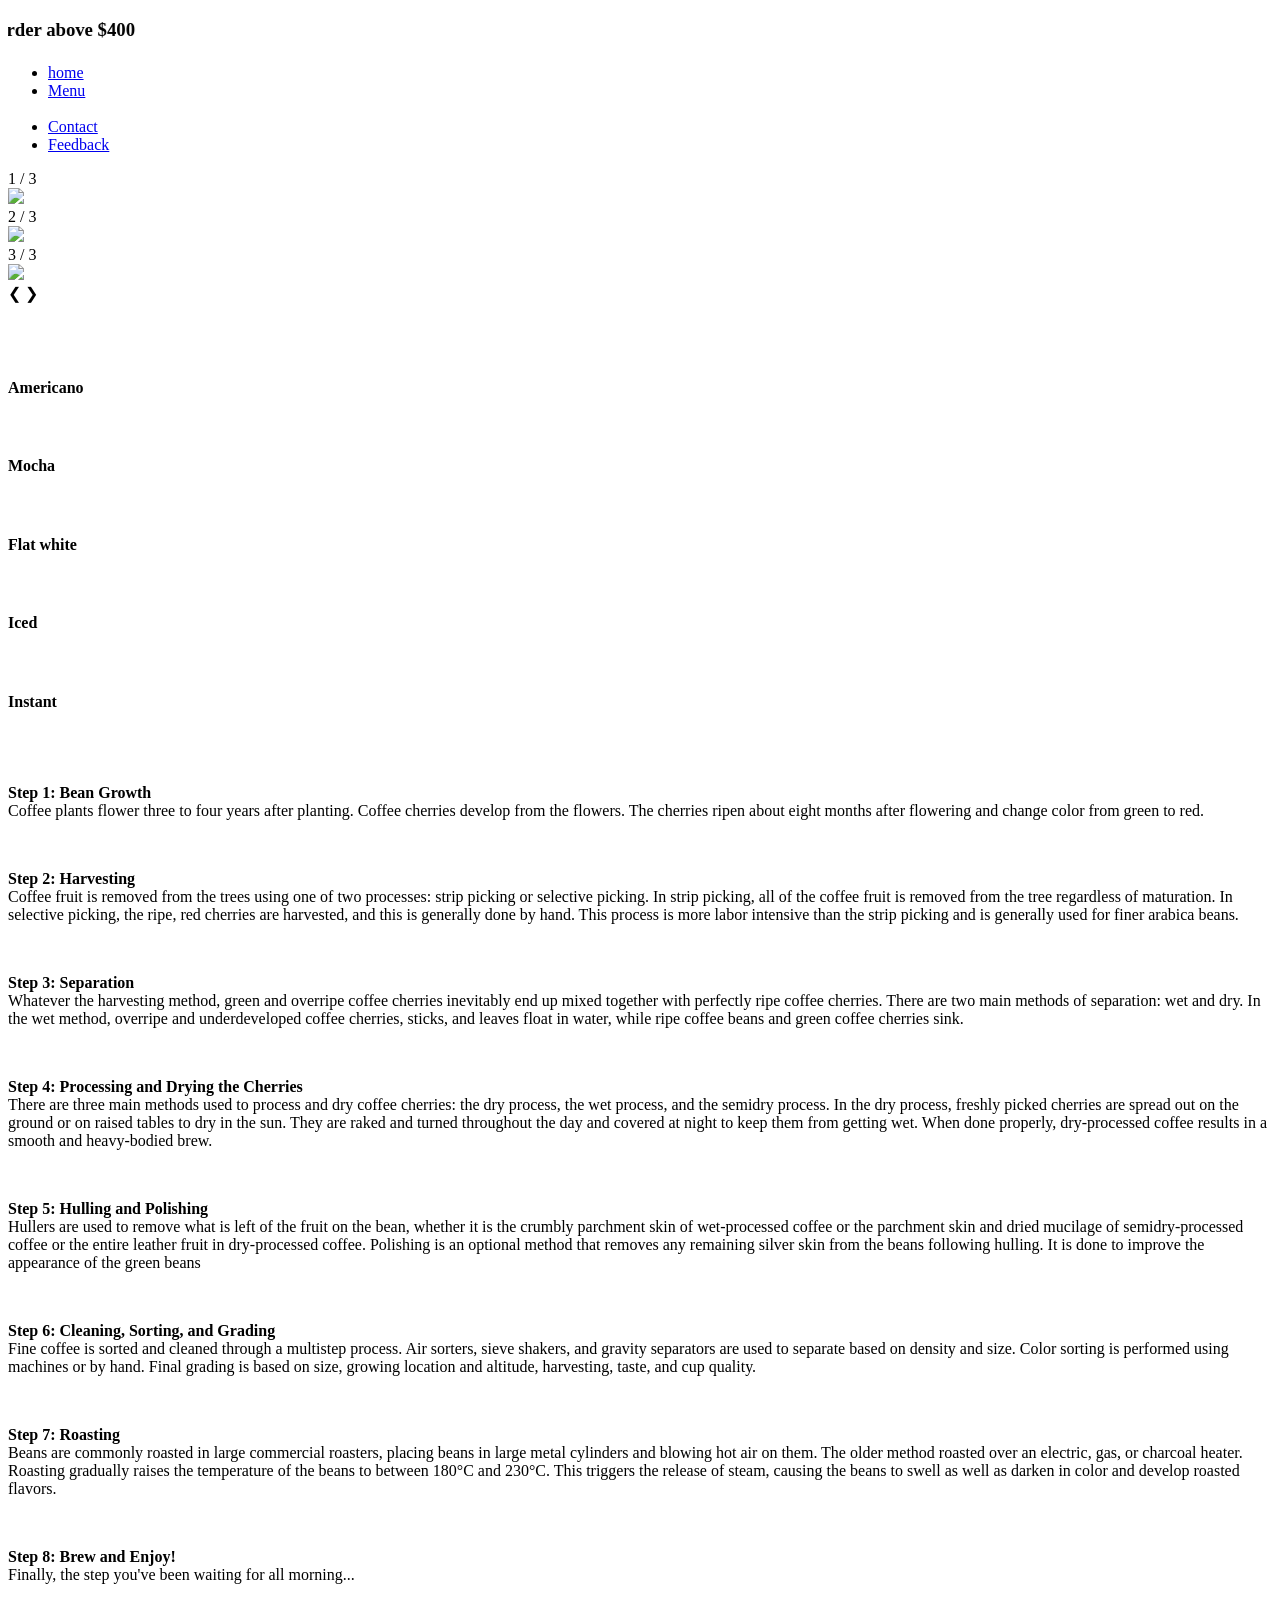
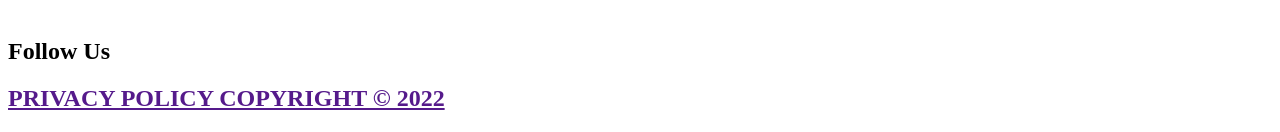
==== index.html @ 4200137c "Update and rename Coffee-Shop/project/Coffe.html to index.html" ====
<!DOCTYPE html>
<html lang="en">

<head>
  <meta charset="UTF-8">
  <meta name="viewport" content="width=device-width, initial-scale=1.0">
  <title></title>
  <link rel="stylesheet" href="style.css">
  <script>
    let slideIndex = 1;
    showSlides(slideIndex);

    // Next/previous controls
    function plusSlides(n) {
      showSlides(slideIndex += n);
    }

    // Thumbnail image controls
    function currentSlide(n) {
      showSlides(slideIndex = n);
    }

    function showSlides(n) {
      let i;
      let slides = document.getElementsByClassName("mySlides");
      let dots = document.getElementsByClassName("dot");
      if (n > slides.length) { slideIndex = 1 }
      if (n < 1) { slideIndex = slides.length }
      for (i = 0; i < slides.length; i++) {
        slides[i].style.display = "none";
      }
      for (i = 0; i < dots.length; i++) {
        dots[i].className = dots[i].className.replace(" active", "");
      }
      slides[slideIndex - 1].style.display = "block";
      dots[slideIndex - 1].className += " active";
    }


  </script>

  <link rel="stylesheet" href="https://cdnjs.cloudflare.com/ajax/libs/font-awesome/6.5.2/css/all.min.css"
    integrity="sha512-SnH5WK+bZxgPHs44uWIX+LLJAJ9/2PkPKZ5QiAj6Ta86w+fsb2TkcmfRyVX3pBnMFcV7oQPJkl9QevSCWr3W6A=="
    crossorigin="anonymous" referrerpolicy="no-referrer" />

</head>

<body>
  <div class="head">
    <h3>
      <marquee behavior="altermate" direction="right">get free order above $400</marquee>
    </h3>
  </div>
  <header>
    <nav class="navbar">
      <ul>
        <li><a href="#">home</a></li>
        <li><a href="#">Menu</a></li>
        <img src="mainlogo-removebg-preview.png" alt="">
        <li><a href="#">Contact</a></li>
        <li><a href="review.html">Feedback</a></li>
      </ul>

    </nav>

    <!-- Slideshow container -->
    <div class="slideshow-container">

      <!-- Full-width images with number and caption text -->
      <div class="mySlides fade">
        <div class="numbertext">1 / 3</div>
        <img src="pp1.png" style="width:100%">

      </div>

      <div class="mySlides fade">
        <div class="numbertext">2 / 3</div>
        <img src="pp2.png" style="width:100%">

      </div>

      <div class="mySlides fade">
        <div class="numbertext">3 / 3</div>
        <img src="pp3.png" style="width:100%">

      </div>

      <!-- Next and previous buttons -->
      <a class="prev" onclick="plusSlides(-1)">&#10094;</a>
      <a class="next" onclick="plusSlides(1)">&#10095;</a>
    </div>
    <br>

    <!-- The dots/circles -->
    <div style="text-align:center">
      <span class="dot" onclick="currentSlide(1)"></span>
      <span class="dot" onclick="currentSlide(2)"></span>
      <span class="dot" onclick="currentSlide(3)"></span>
    </div>
  </header>

  <section>
    <div class="logo">
      <img src="IMG-20240701-WA0004-removebg-preview.png" alt="">
    </div>
    <div class="types">
      <div class="one">
        <img src="IMG-20240701-WA0006.jpg" alt="">
        <h4>Americano</h4>
      </div>
      <div class="two">
        <img src="IMG-20240701-WA0013.jpg" alt="">
        <h4>Mocha</h4>
      </div>
      <div class="three">
        <img src="IMG-20240701-WA0015.jpg" alt="">
        <h4>Flat white</h4>
      </div>
      <div class="four">
        <img src="IMG-20240701-WA0012.jpg" alt="">
        <h4>Iced</h4>
      </div>
      <div class="five">
        <img src="IMG-20240701-WA0009.jpg" alt="">
        <h4>Instant</h4>
      </div>
    </div>
  </section>
  <section>
    <div class="loc">
      <img src="IMG-20240701-WA0011.jpg" alt="">

    </div>
  </section>
  <div class="leo">
    <section>
      <div class="steps">
        <div class="step1">
          <img src="step1.jpg" alt="">
          <p><strong>Step 1: Bean Growth</strong><br>
            Coffee plants flower three to four years after planting. Coffee cherries develop from the flowers. The
            cherries ripen about eight months after flowering and change color from green to red.</p>
        </div>
        <div class="step2">
          <img src="step2.jpg" alt="">
          <p><strong>Step 2: Harvesting</strong><br>
            Coffee fruit is removed from the trees using one of two processes: strip picking or selective picking. In
            strip picking, all of the coffee fruit is removed from the tree regardless of maturation. In selective
            picking, the ripe, red cherries are harvested, and this is generally done by hand. This process is more
            labor intensive than the strip picking and is generally used for finer arabica beans.</p>
        </div>
        <div class="step3">
          <img src="step3.jpg" alt="">

          <p><strong>Step 3: Separation</strong><br>
            Whatever the harvesting method, green and overripe coffee cherries inevitably end up mixed together with
            perfectly ripe coffee cherries. There are two main methods of separation: wet and dry. In the wet method,
            overripe and underdeveloped coffee cherries, sticks, and leaves float in water, while ripe coffee beans and
            green coffee cherries sink.</p>
        </div>
        <div class="step4">
          <img src="step4.jpg" alt="">
          <p><strong>Step 4: Processing and Drying the Cherries</strong><br>
            There are three main methods used to process and dry coffee cherries: the dry process, the wet process, and
            the semidry process.

            In the dry process, freshly picked cherries are spread out on the ground or on raised tables to dry in the
            sun. They are raked and turned throughout the day and covered at night to keep them from getting wet. When
            done properly, dry-processed coffee results in a smooth and heavy-bodied brew.</p>
        </div>
        <div class="step5">
          <img src="step5.jpg" alt="">
          <p><strong>Step 5: Hulling and Polishing</strong><br>
            Hullers are used to remove what is left of the fruit on the bean, whether it is the crumbly parchment skin
            of wet-processed coffee or the parchment skin and dried mucilage of semidry-processed coffee or the entire
            leather fruit in dry-processed coffee. Polishing is an optional method that removes any remaining silver
            skin from the beans following hulling. It is done to improve the appearance of the green beans</p>
        </div>
        <div class="step6">
          <img src="step6.jpg" alt="">
          <p><strong>Step 6: Cleaning, Sorting, and Grading</strong><br>
            Fine coffee is sorted and cleaned through a multistep process. Air sorters, sieve shakers, and gravity
            separators are used to separate based on density and size. Color sorting is performed using machines or by
            hand. Final grading is based on size, growing location and altitude, harvesting, taste, and cup quality.</p>
        </div>
        <div class="step7">
          <img src="step7.jpg" alt="">
          <p><strong>Step 7: Roasting</strong><br>
            Beans are commonly roasted in large commercial roasters, placing beans in large metal cylinders and blowing
            hot air on them. The older method roasted over an electric, gas, or charcoal heater. Roasting gradually
            raises the temperature of the beans to between 180°C and 230°C. This triggers the release of steam, causing
            the beans to swell as well as darken in color and develop roasted flavors.</p>
        </div>
        <div class="step8">
          <img src="step8.jpg" alt="">
          <p><strong>Step 8: Brew and Enjoy!</strong><br>
            Finally, the step you've been waiting for all morning...</p>
        </div>
      </div>
    </section>
  </div>

  <section>
    <div class="last">
      <div class="logo3">

        <img src="mainlogo-removebg-preview.png" alt="">
        <h1>Follow Us</h1>
        

        <h2><a href="">
            PRIVACY POLICY
            COPYRIGHT © 2022</a></h2>
      </div>

    </div>
  </section>


</body>

</html>
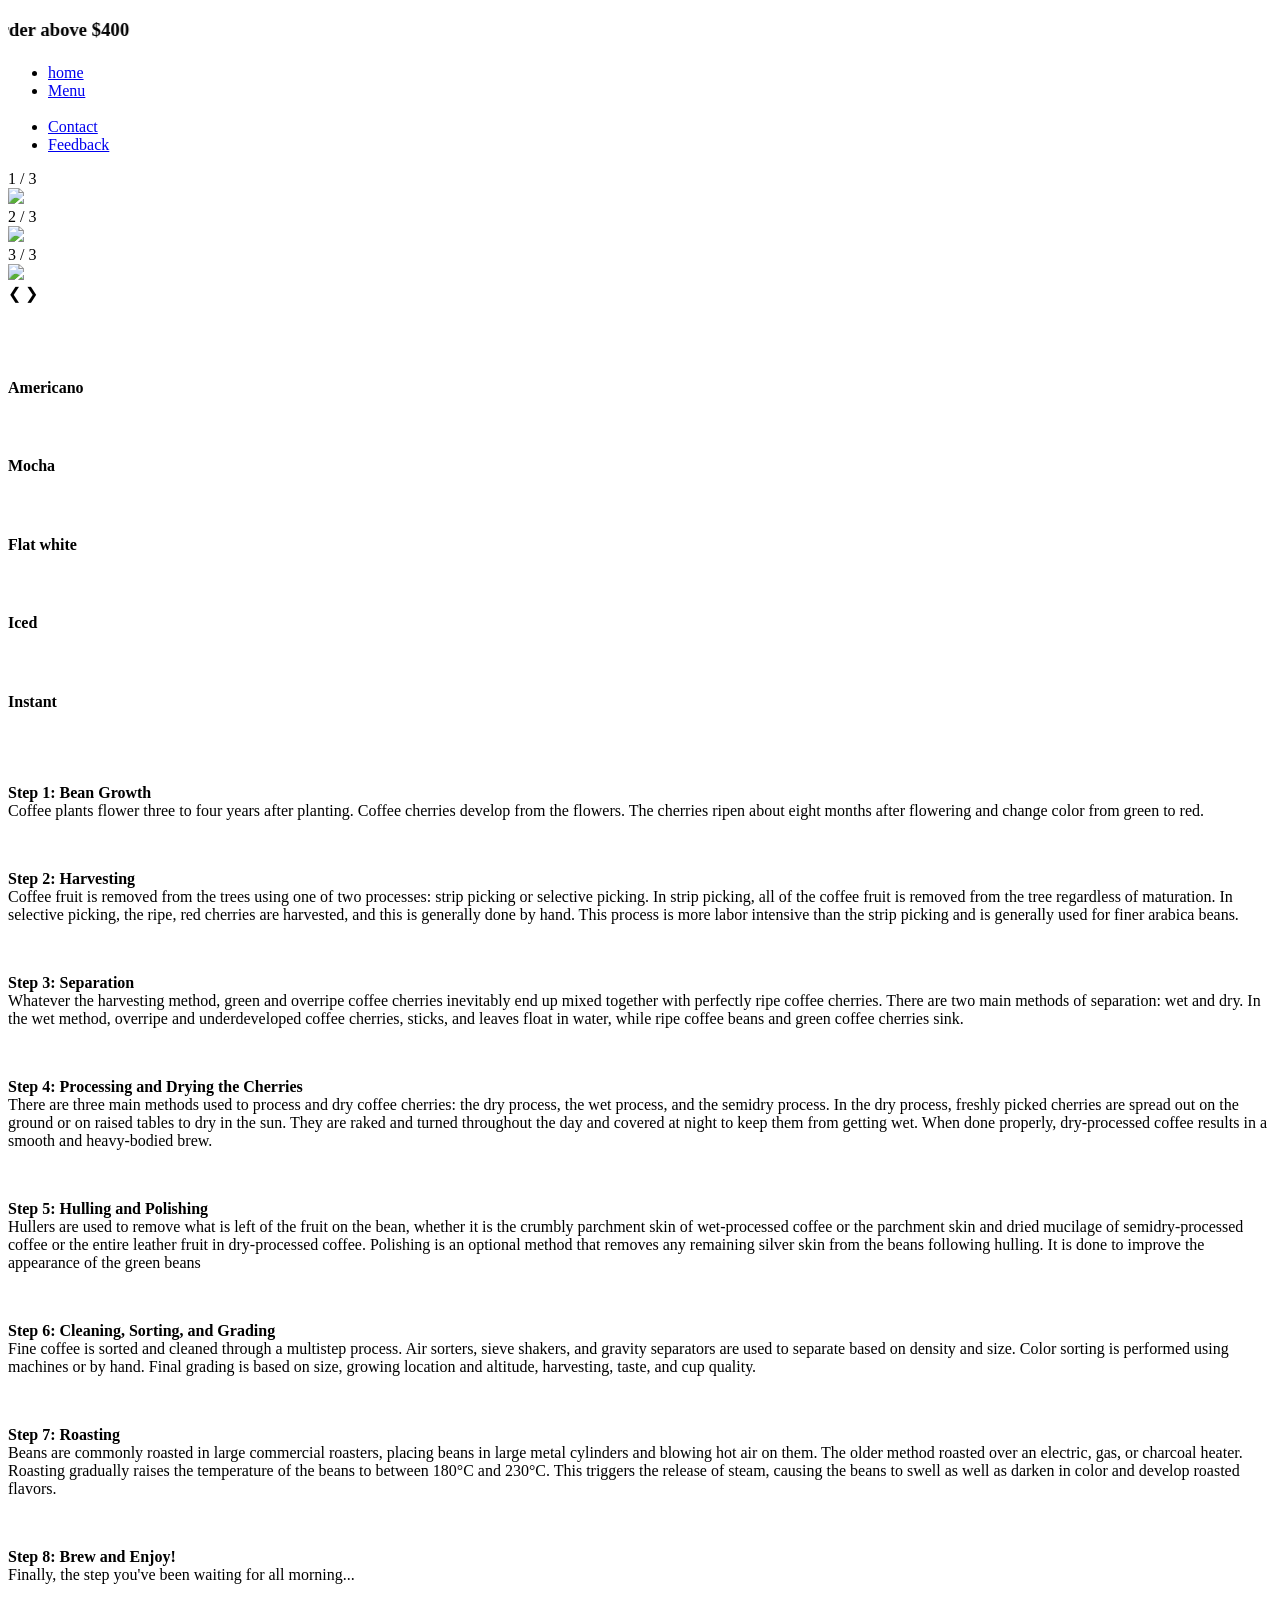
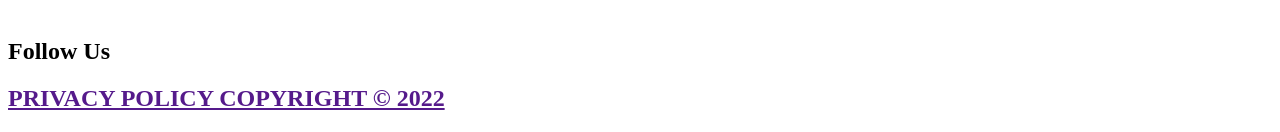
==== commit a7f8565a: "Update index.html" ====
--- a/index.html
+++ b/index.html
@@ -5,7 +5,7 @@
   <meta charset="UTF-8">
   <meta name="viewport" content="width=device-width, initial-scale=1.0">
   <title></title>
-  <link rel="stylesheet" href="style.css">
+  <link rel="stylesheet" href="coffe.css">
   <script>
     let slideIndex = 1;
     showSlides(slideIndex);
